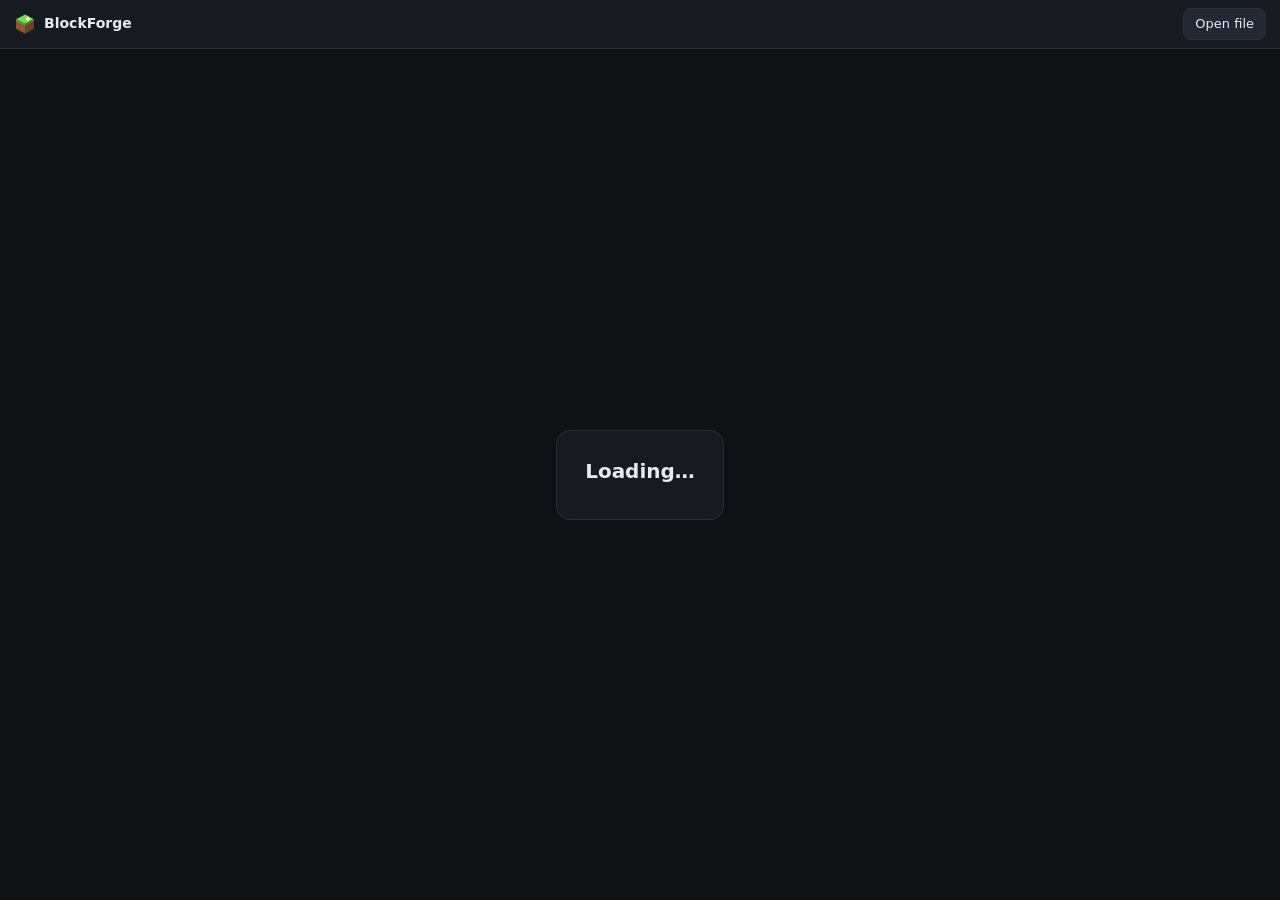
==== docs/view/index.html @ 2f89d084 "1.12.0: web 3D preview page (docs/view)" ====
<!doctype html>
<html lang="en">
<head>
<meta charset="utf-8">
<meta name="viewport" content="width=device-width, initial-scale=1, viewport-fit=cover">
<title>BlockForge 3D preview</title>
<meta name="description" content="Look around a Minecraft build in 3D: rotate, zoom and see inside it layer by layer.">
<link rel="icon" href="icon.svg">
<script type="importmap">
{ "imports": {
  "three": "./vendor/three.module.js",
  "three/addons/": "./vendor/"
} }
</script>
<style>
  :root { --bg: #0f1115; --panel: #171a21; --line: #2a2f3a; --text: #e7eaf0; --muted: #9aa3b5; --accent: #5fbf4a; --bad: #e0605a; }
  * { box-sizing: border-box; }
  [hidden] { display: none !important; }
  html, body { margin: 0; height: 100%; background: var(--bg); color: var(--text); font: 14px/1.4 system-ui, -apple-system, "Segoe UI", sans-serif; }
  body { display: flex; flex-direction: column; overflow: hidden; }
  header { display: flex; align-items: center; gap: 12px; padding: 8px 14px; background: var(--panel); border-bottom: 1px solid var(--line); flex-wrap: wrap; }
  .brand { display: flex; align-items: center; gap: 8px; font-weight: 700; color: var(--text); text-decoration: none; }
  .brand img { width: 22px; height: 22px; }
  #title { font-weight: 600; overflow: hidden; text-overflow: ellipsis; white-space: nowrap; max-width: 40vw; }
  #stats { color: var(--muted); font-size: 12.5px; }
  .grow { flex: 1; }
  button, .btn { background: #232834; color: var(--text); border: 1px solid var(--line); border-radius: 8px; padding: 6px 11px; font: inherit; font-size: 13px; cursor: pointer; text-decoration: none; }
  button:hover, .btn:hover { border-color: var(--accent); }
  button.on { background: var(--accent); color: #0b1a08; border-color: var(--accent); }
  main { position: relative; flex: 1; min-height: 0; display: flex; }
  #viewer { position: relative; flex: 1; min-width: 0; }
  #viewer canvas { display: block; width: 100%; height: 100%; touch-action: none; }
  #mats { width: 250px; background: var(--panel); border-left: 1px solid var(--line); overflow: auto; padding: 10px; }
  #mats[hidden] { display: none; }
  #mats h3 { margin: 2px 0 8px; font-size: 13px; color: var(--muted); font-weight: 600; }
  #mats ul { list-style: none; margin: 0; padding: 0; }
  #mats li { display: flex; align-items: center; gap: 8px; padding: 4px 6px; border-radius: 6px; cursor: pointer; font-size: 12.5px; }
  #mats li:hover { background: #222733; }
  #mats li.on { background: #2b3a27; }
  #mats li .n { margin-left: auto; color: var(--muted); }
  .sw { width: 14px; height: 14px; border-radius: 3px; flex: none; border: 1px solid #0006; }
  footer { display: flex; align-items: center; gap: 10px; padding: 8px 14px; background: var(--panel); border-top: 1px solid var(--line); }
  footer input[type=range] { flex: 1; accent-color: var(--accent); }
  #layer-val { color: var(--muted); font-size: 12.5px; min-width: 64px; text-align: right; }
  #tip { position: absolute; pointer-events: none; background: #0d0f14ee; border: 1px solid var(--line); border-radius: 8px; padding: 6px 9px; font-size: 12.5px; max-width: 260px; z-index: 5; }
  #tip .id { color: var(--muted); font-size: 11.5px; }
  .center { position: absolute; inset: 0; display: flex; align-items: center; justify-content: center; padding: 16px; z-index: 4; }
  .card { background: var(--panel); border: 1px solid var(--line); border-radius: 14px; padding: 26px 28px; max-width: 460px; text-align: center; }
  .card h1 { font-size: 20px; margin: 0 0 8px; }
  .card p { color: var(--muted); margin: 8px 0 16px; }
  .card.bad h1 { color: var(--bad); }
  #drop { position: fixed; inset: 0; background: #5fbf4a22; border: 3px dashed var(--accent); display: none; align-items: center; justify-content: center; font-size: 22px; font-weight: 700; z-index: 20; pointer-events: none; }
  body.dragging #drop { display: flex; }
  #toast { position: fixed; left: 50%; bottom: 64px; transform: translateX(-50%); background: #0d0f14f0; border: 1px solid var(--line); border-radius: 10px; padding: 9px 14px; z-index: 30; max-width: min(520px, calc(100vw - 32px)); }
  #focus-chip { position: absolute; top: 10px; left: 10px; background: #0d0f14e6; border: 1px solid var(--line); border-radius: 999px; padding: 5px 12px; font-size: 12.5px; z-index: 3; cursor: pointer; }
  @media (max-width: 700px) {
    #mats { position: absolute; right: 0; top: 0; bottom: 0; z-index: 6; width: min(260px, 80vw); }
    #title { max-width: 60vw; }
    .wide { display: none; }
  }
</style>
</head>
<body>
<header>
  <a class="brand" href="https://github.com/Ryn-labs/BlockForge" target="_blank" rel="noopener"><img src="icon.svg" alt="">BlockForge</a>
  <span id="title"></span><span id="stats"></span>
  <span class="grow"></span>
  <button id="mats-btn" hidden>Materials</button>
  <button id="reset" hidden>Reset view</button>
  <button id="copy" hidden>Copy link</button>
  <button id="open">Open file</button>
  <input id="file" type="file" accept=".schem,.litematic,.nbt,.schematic" hidden>
</header>
<main>
  <div id="viewer">
    <div id="tip" hidden></div>
    <div id="focus-chip" hidden></div>
    <div class="center" id="msg">
      <div class="card"><h1>Loading…</h1></div>
    </div>
  </div>
  <aside id="mats" hidden><h3>Materials (click one to highlight it)</h3><ul id="mat-list"></ul></aside>
</main>
<footer id="foot" hidden>
  <span class="wide">Layers</span><input id="layer" type="range" min="0" max="0" value="0"><span id="layer-val"></span>
</footer>
<div id="drop">Drop the schematic to preview it</div>
<div id="toast" hidden></div>
<script type="module" src="view.js"></script>
</body>
</html>
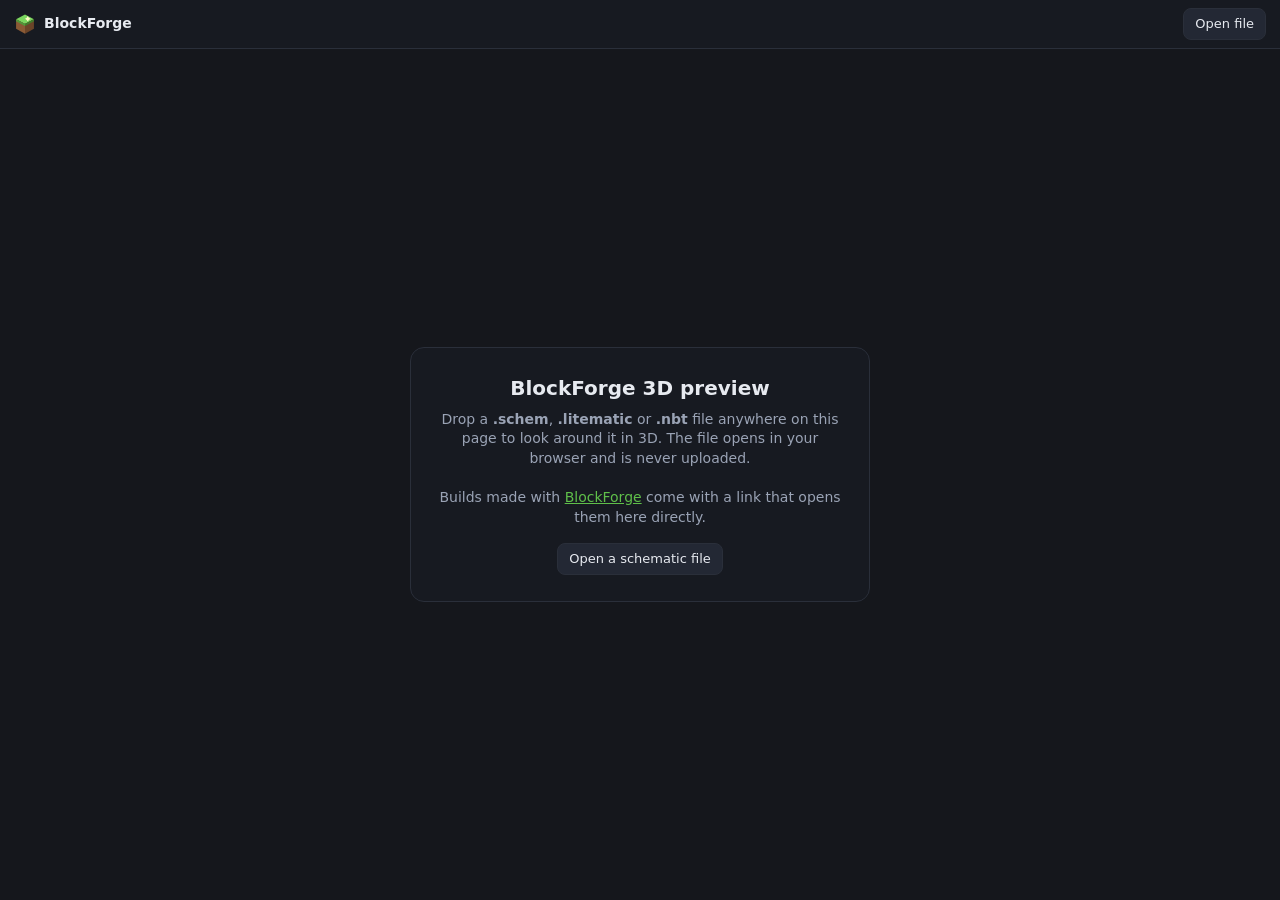
==== commit 27ef67b1: "1.12.0: three.js for the web preview page" ====
--- a/docs/view/index.html
+++ b/docs/view/index.html
@@ -1,91 +1,91 @@
-<!doctype html>
-<html lang="en">
-<head>
-<meta charset="utf-8">
-<meta name="viewport" content="width=device-width, initial-scale=1, viewport-fit=cover">
-<title>BlockForge 3D preview</title>
-<meta name="description" content="Look around a Minecraft build in 3D: rotate, zoom and see inside it layer by layer.">
-<link rel="icon" href="icon.svg">
-<script type="importmap">
-{ "imports": {
-  "three": "./vendor/three.module.js",
-  "three/addons/": "./vendor/"
-} }
-</script>
-<style>
-  :root { --bg: #0f1115; --panel: #171a21; --line: #2a2f3a; --text: #e7eaf0; --muted: #9aa3b5; --accent: #5fbf4a; --bad: #e0605a; }
-  * { box-sizing: border-box; }
-  [hidden] { display: none !important; }
-  html, body { margin: 0; height: 100%; background: var(--bg); color: var(--text); font: 14px/1.4 system-ui, -apple-system, "Segoe UI", sans-serif; }
-  body { display: flex; flex-direction: column; overflow: hidden; }
-  header { display: flex; align-items: center; gap: 12px; padding: 8px 14px; background: var(--panel); border-bottom: 1px solid var(--line); flex-wrap: wrap; }
-  .brand { display: flex; align-items: center; gap: 8px; font-weight: 700; color: var(--text); text-decoration: none; }
-  .brand img { width: 22px; height: 22px; }
-  #title { font-weight: 600; overflow: hidden; text-overflow: ellipsis; white-space: nowrap; max-width: 40vw; }
-  #stats { color: var(--muted); font-size: 12.5px; }
-  .grow { flex: 1; }
-  button, .btn { background: #232834; color: var(--text); border: 1px solid var(--line); border-radius: 8px; padding: 6px 11px; font: inherit; font-size: 13px; cursor: pointer; text-decoration: none; }
-  button:hover, .btn:hover { border-color: var(--accent); }
-  button.on { background: var(--accent); color: #0b1a08; border-color: var(--accent); }
-  main { position: relative; flex: 1; min-height: 0; display: flex; }
-  #viewer { position: relative; flex: 1; min-width: 0; }
-  #viewer canvas { display: block; width: 100%; height: 100%; touch-action: none; }
-  #mats { width: 250px; background: var(--panel); border-left: 1px solid var(--line); overflow: auto; padding: 10px; }
-  #mats[hidden] { display: none; }
-  #mats h3 { margin: 2px 0 8px; font-size: 13px; color: var(--muted); font-weight: 600; }
-  #mats ul { list-style: none; margin: 0; padding: 0; }
-  #mats li { display: flex; align-items: center; gap: 8px; padding: 4px 6px; border-radius: 6px; cursor: pointer; font-size: 12.5px; }
-  #mats li:hover { background: #222733; }
-  #mats li.on { background: #2b3a27; }
-  #mats li .n { margin-left: auto; color: var(--muted); }
-  .sw { width: 14px; height: 14px; border-radius: 3px; flex: none; border: 1px solid #0006; }
-  footer { display: flex; align-items: center; gap: 10px; padding: 8px 14px; background: var(--panel); border-top: 1px solid var(--line); }
-  footer input[type=range] { flex: 1; accent-color: var(--accent); }
-  #layer-val { color: var(--muted); font-size: 12.5px; min-width: 64px; text-align: right; }
-  #tip { position: absolute; pointer-events: none; background: #0d0f14ee; border: 1px solid var(--line); border-radius: 8px; padding: 6px 9px; font-size: 12.5px; max-width: 260px; z-index: 5; }
-  #tip .id { color: var(--muted); font-size: 11.5px; }
-  .center { position: absolute; inset: 0; display: flex; align-items: center; justify-content: center; padding: 16px; z-index: 4; }
-  .card { background: var(--panel); border: 1px solid var(--line); border-radius: 14px; padding: 26px 28px; max-width: 460px; text-align: center; }
-  .card h1 { font-size: 20px; margin: 0 0 8px; }
-  .card p { color: var(--muted); margin: 8px 0 16px; }
-  .card.bad h1 { color: var(--bad); }
-  #drop { position: fixed; inset: 0; background: #5fbf4a22; border: 3px dashed var(--accent); display: none; align-items: center; justify-content: center; font-size: 22px; font-weight: 700; z-index: 20; pointer-events: none; }
-  body.dragging #drop { display: flex; }
-  #toast { position: fixed; left: 50%; bottom: 64px; transform: translateX(-50%); background: #0d0f14f0; border: 1px solid var(--line); border-radius: 10px; padding: 9px 14px; z-index: 30; max-width: min(520px, calc(100vw - 32px)); }
-  #focus-chip { position: absolute; top: 10px; left: 10px; background: #0d0f14e6; border: 1px solid var(--line); border-radius: 999px; padding: 5px 12px; font-size: 12.5px; z-index: 3; cursor: pointer; }
-  @media (max-width: 700px) {
-    #mats { position: absolute; right: 0; top: 0; bottom: 0; z-index: 6; width: min(260px, 80vw); }
-    #title { max-width: 60vw; }
-    .wide { display: none; }
-  }
-</style>
-</head>
-<body>
-<header>
-  <a class="brand" href="https://github.com/Ryn-labs/BlockForge" target="_blank" rel="noopener"><img src="icon.svg" alt="">BlockForge</a>
-  <span id="title"></span><span id="stats"></span>
-  <span class="grow"></span>
-  <button id="mats-btn" hidden>Materials</button>
-  <button id="reset" hidden>Reset view</button>
-  <button id="copy" hidden>Copy link</button>
-  <button id="open">Open file</button>
-  <input id="file" type="file" accept=".schem,.litematic,.nbt,.schematic" hidden>
-</header>
-<main>
-  <div id="viewer">
-    <div id="tip" hidden></div>
-    <div id="focus-chip" hidden></div>
-    <div class="center" id="msg">
-      <div class="card"><h1>Loading…</h1></div>
-    </div>
-  </div>
-  <aside id="mats" hidden><h3>Materials (click one to highlight it)</h3><ul id="mat-list"></ul></aside>
-</main>
-<footer id="foot" hidden>
-  <span class="wide">Layers</span><input id="layer" type="range" min="0" max="0" value="0"><span id="layer-val"></span>
-</footer>
-<div id="drop">Drop the schematic to preview it</div>
-<div id="toast" hidden></div>
-<script type="module" src="view.js"></script>
-</body>
-</html>
+<!doctype html>
+<html lang="en">
+<head>
+<meta charset="utf-8">
+<meta name="viewport" content="width=device-width, initial-scale=1, viewport-fit=cover">
+<title>BlockForge 3D preview</title>
+<meta name="description" content="Look around a Minecraft build in 3D: rotate, zoom and see inside it layer by layer.">
+<link rel="icon" href="icon.svg">
+<script type="importmap">
+{ "imports": {
+  "three": "./three.module.js",
+  "three/addons/controls/OrbitControls.js": "./OrbitControls.js"
+} }
+</script>
+<style>
+  :root { --bg: #0f1115; --panel: #171a21; --line: #2a2f3a; --text: #e7eaf0; --muted: #9aa3b5; --accent: #5fbf4a; --bad: #e0605a; }
+  * { box-sizing: border-box; }
+  [hidden] { display: none !important; }
+  html, body { margin: 0; height: 100%; background: var(--bg); color: var(--text); font: 14px/1.4 system-ui, -apple-system, "Segoe UI", sans-serif; }
+  body { display: flex; flex-direction: column; overflow: hidden; }
+  header { display: flex; align-items: center; gap: 12px; padding: 8px 14px; background: var(--panel); border-bottom: 1px solid var(--line); flex-wrap: wrap; }
+  .brand { display: flex; align-items: center; gap: 8px; font-weight: 700; color: var(--text); text-decoration: none; }
+  .brand img { width: 22px; height: 22px; }
+  #title { font-weight: 600; overflow: hidden; text-overflow: ellipsis; white-space: nowrap; max-width: 40vw; }
+  #stats { color: var(--muted); font-size: 12.5px; }
+  .grow { flex: 1; }
+  button, .btn { background: #232834; color: var(--text); border: 1px solid var(--line); border-radius: 8px; padding: 6px 11px; font: inherit; font-size: 13px; cursor: pointer; text-decoration: none; }
+  button:hover, .btn:hover { border-color: var(--accent); }
+  button.on { background: var(--accent); color: #0b1a08; border-color: var(--accent); }
+  main { position: relative; flex: 1; min-height: 0; display: flex; }
+  #viewer { position: relative; flex: 1; min-width: 0; }
+  #viewer canvas { display: block; width: 100%; height: 100%; touch-action: none; }
+  #mats { width: 250px; background: var(--panel); border-left: 1px solid var(--line); overflow: auto; padding: 10px; }
+  #mats[hidden] { display: none; }
+  #mats h3 { margin: 2px 0 8px; font-size: 13px; color: var(--muted); font-weight: 600; }
+  #mats ul { list-style: none; margin: 0; padding: 0; }
+  #mats li { display: flex; align-items: center; gap: 8px; padding: 4px 6px; border-radius: 6px; cursor: pointer; font-size: 12.5px; }
+  #mats li:hover { background: #222733; }
+  #mats li.on { background: #2b3a27; }
+  #mats li .n { margin-left: auto; color: var(--muted); }
+  .sw { width: 14px; height: 14px; border-radius: 3px; flex: none; border: 1px solid #0006; }
+  footer { display: flex; align-items: center; gap: 10px; padding: 8px 14px; background: var(--panel); border-top: 1px solid var(--line); }
+  footer input[type=range] { flex: 1; accent-color: var(--accent); }
+  #layer-val { color: var(--muted); font-size: 12.5px; min-width: 64px; text-align: right; }
+  #tip { position: absolute; pointer-events: none; background: #0d0f14ee; border: 1px solid var(--line); border-radius: 8px; padding: 6px 9px; font-size: 12.5px; max-width: 260px; z-index: 5; }
+  #tip .id { color: var(--muted); font-size: 11.5px; }
+  .center { position: absolute; inset: 0; display: flex; align-items: center; justify-content: center; padding: 16px; z-index: 4; }
+  .card { background: var(--panel); border: 1px solid var(--line); border-radius: 14px; padding: 26px 28px; max-width: 460px; text-align: center; }
+  .card h1 { font-size: 20px; margin: 0 0 8px; }
+  .card p { color: var(--muted); margin: 8px 0 16px; }
+  .card.bad h1 { color: var(--bad); }
+  #drop { position: fixed; inset: 0; background: #5fbf4a22; border: 3px dashed var(--accent); display: none; align-items: center; justify-content: center; font-size: 22px; font-weight: 700; z-index: 20; pointer-events: none; }
+  body.dragging #drop { display: flex; }
+  #toast { position: fixed; left: 50%; bottom: 64px; transform: translateX(-50%); background: #0d0f14f0; border: 1px solid var(--line); border-radius: 10px; padding: 9px 14px; z-index: 30; max-width: min(520px, calc(100vw - 32px)); }
+  #focus-chip { position: absolute; top: 10px; left: 10px; background: #0d0f14e6; border: 1px solid var(--line); border-radius: 999px; padding: 5px 12px; font-size: 12.5px; z-index: 3; cursor: pointer; }
+  @media (max-width: 700px) {
+    #mats { position: absolute; right: 0; top: 0; bottom: 0; z-index: 6; width: min(260px, 80vw); }
+    #title { max-width: 60vw; }
+    .wide { display: none; }
+  }
+</style>
+</head>
+<body>
+<header>
+  <a class="brand" href="https://github.com/Ryn-labs/BlockForge" target="_blank" rel="noopener"><img src="icon.svg" alt="">BlockForge</a>
+  <span id="title"></span><span id="stats"></span>
+  <span class="grow"></span>
+  <button id="mats-btn" hidden>Materials</button>
+  <button id="reset" hidden>Reset view</button>
+  <button id="copy" hidden>Copy link</button>
+  <button id="open">Open file</button>
+  <input id="file" type="file" accept=".schem,.litematic,.nbt,.schematic" hidden>
+</header>
+<main>
+  <div id="viewer">
+    <div id="tip" hidden></div>
+    <div id="focus-chip" hidden></div>
+    <div class="center" id="msg">
+      <div class="card"><h1>Loading…</h1></div>
+    </div>
+  </div>
+  <aside id="mats" hidden><h3>Materials (click one to highlight it)</h3><ul id="mat-list"></ul></aside>
+</main>
+<footer id="foot" hidden>
+  <span class="wide">Layers</span><input id="layer" type="range" min="0" max="0" value="0"><span id="layer-val"></span>
+</footer>
+<div id="drop">Drop the schematic to preview it</div>
+<div id="toast" hidden></div>
+<script type="module" src="view.js"></script>
+</body>
+</html>
